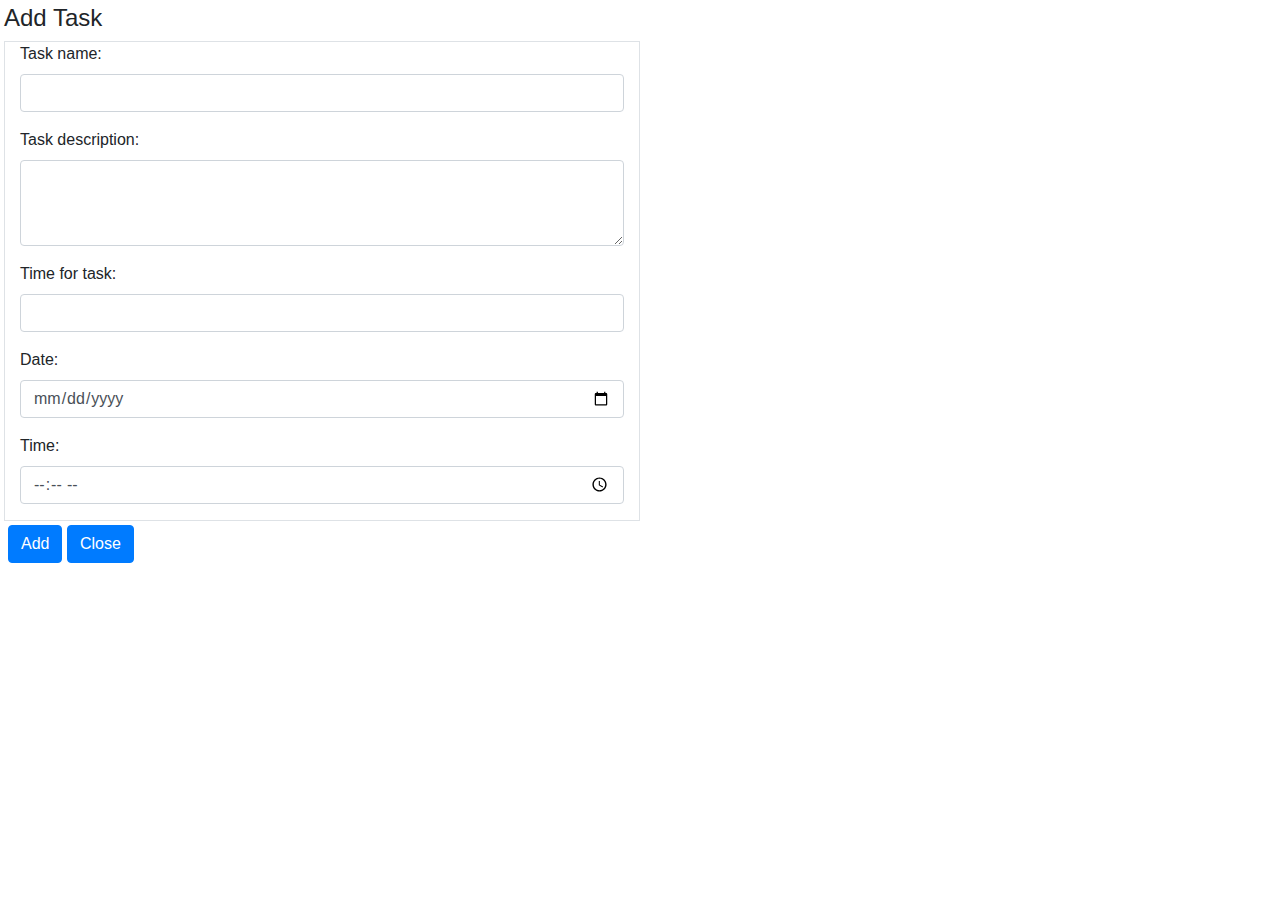
==== src/main/resources/templates/addtaskwindow.html @ 322a9133 "Modal window has been changed to html file. Refactored code." ====
<!DOCTYPE html>
<html lang="en">
<head>
    <meta charset="UTF-8">
    <meta name="viewport" content="width=device-width, initial-scale=1, shrink-to-fit=no">
    <link rel="stylesheet" href="https://stackpath.bootstrapcdn.com/bootstrap/4.3.1/css/bootstrap.min.css" integrity="sha384-ggOyR0iXCbMQv3Xipma34MD+dH/1fQ784/j6cY/iJTQUOhcWr7x9JvoRxT2MZw1T" crossorigin="anonymous">
    <title>Title</title>
</head>
<body>
<div class="p-1">
   <h4>Add Task</h4>
    <form  action="/add" method="post">
        <div class="col-md-6 border">
            <div class="form-group">
                <label for="taskName">Task name:</label>
                <input class="form-control" id="taskName" name="name">
            </div>
            <div class="form-group">
                <label for="taskDescription">Task description:</label>
                <textarea class="form-control" id="taskDescription" rows="3" name="description"></textarea>
            </div>
            <div class="form-group">
                <label for="timeForTask">Time for task:</label>
                <input type="number" step="0.01" class="form-control" id="timeForTask" name="timeForTask">
            </div>
            <div class="form-group">
                <label for="taskDate">Date:</label>
                <input type="date"  class="form-control" id="taskDate" name="date">
            </div>
            <div class="form-group">
                <label for="taskTime">Time:</label>
                <input type="time" class="form-control" id="TaskTime" name="startTime">
            </div>
        </div>
        <div class="p-1">
            <button type="submit" class="btn btn-primary">Add</button>
            <button type="button" class="btn btn-primary" data-dismiss="modal">Close</button>
        </div>
    </form>
</div>
</body>
</html>
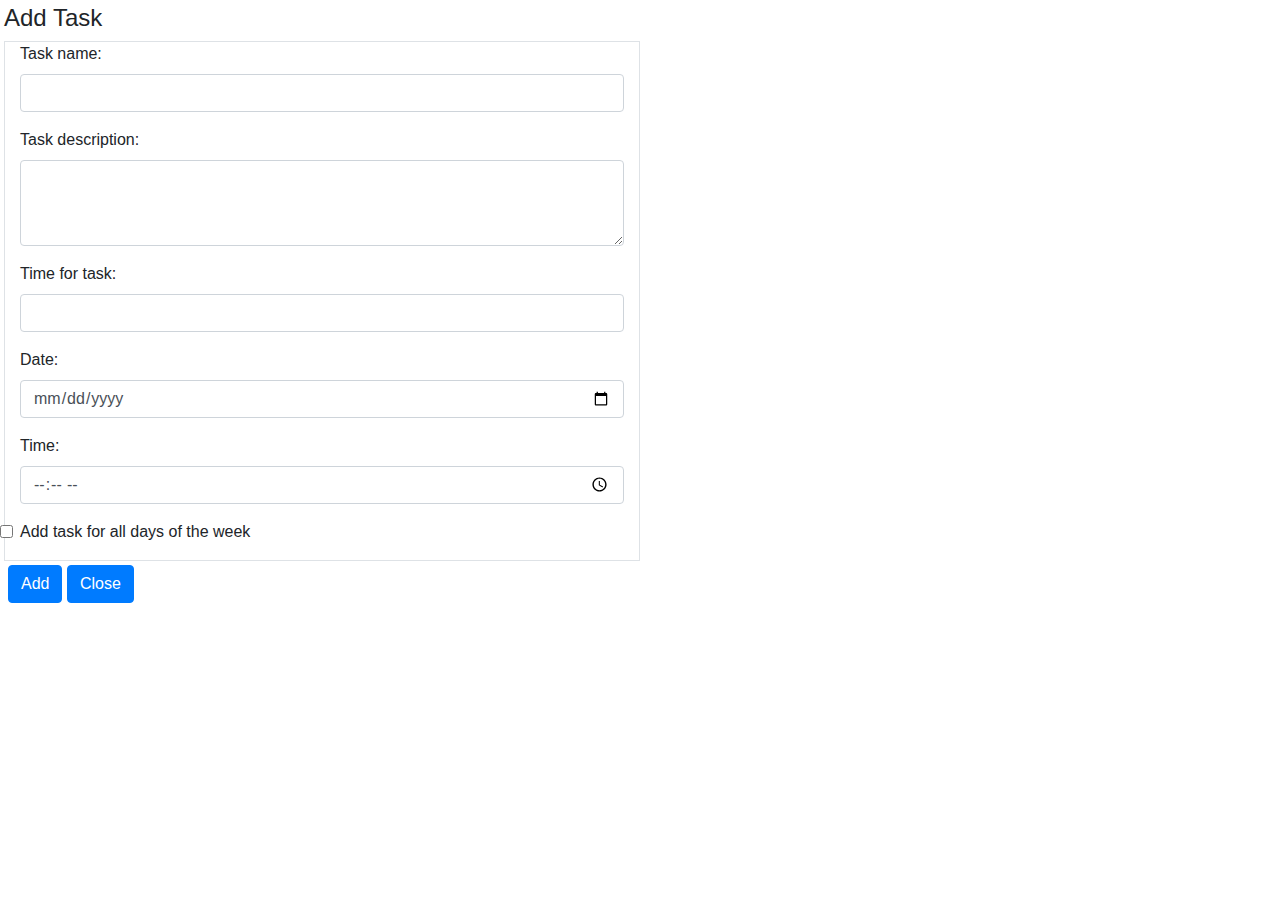
==== commit 421447bc: "adding tasks for all days is available" ====
--- a/src/main/resources/templates/addtaskwindow.html
+++ b/src/main/resources/templates/addtaskwindow.html
@@ -1,10 +1,10 @@
 <!DOCTYPE html>
-<html lang="en">
+<html lang="en" xmlns="http://www.w3.org/1999/xhtml" xmlns:th="http://www.thymeleaf.org/">
 <head>
     <meta charset="UTF-8">
     <meta name="viewport" content="width=device-width, initial-scale=1, shrink-to-fit=no">
     <link rel="stylesheet" href="https://stackpath.bootstrapcdn.com/bootstrap/4.3.1/css/bootstrap.min.css" integrity="sha384-ggOyR0iXCbMQv3Xipma34MD+dH/1fQ784/j6cY/iJTQUOhcWr7x9JvoRxT2MZw1T" crossorigin="anonymous">
-    <title>Title</title>
+    <title>Add task</title>
 </head>
 <body>
 <div class="p-1">
@@ -13,15 +13,15 @@
         <div class="col-md-6 border">
             <div class="form-group">
                 <label for="taskName">Task name:</label>
-                <input class="form-control" id="taskName" name="name">
+                <input class="form-control" id="taskName" name="name" th:value="${taskTemplate.name}">
             </div>
             <div class="form-group">
                 <label for="taskDescription">Task description:</label>
-                <textarea class="form-control" id="taskDescription" rows="3" name="description"></textarea>
+                <textarea class="form-control" id="taskDescription" rows="3" name="description" th:field="${taskTemplate.description}"></textarea>
             </div>
             <div class="form-group">
                 <label for="timeForTask">Time for task:</label>
-                <input type="number" step="0.01" class="form-control" id="timeForTask" name="timeForTask">
+                <input type="number" step="0.01" class="form-control" id="timeForTask" name="timeForTask" th:value="${taskTemplate.timeForTask}">
             </div>
             <div class="form-group">
                 <label for="taskDate">Date:</label>
@@ -31,10 +31,14 @@
                 <label for="taskTime">Time:</label>
                 <input type="time" class="form-control" id="TaskTime" name="startTime">
             </div>
+            <div class="form-group">
+                <input type="checkbox" class="form-check-input" id="addForAllDays" name="addForAllDays">
+                <label class="form-check-label" for="addForAllDays">Add task for all days of the week</label>
+            </div>
         </div>
         <div class="p-1">
             <button type="submit" class="btn btn-primary">Add</button>
-            <button type="button" class="btn btn-primary" data-dismiss="modal">Close</button>
+            <a href="/" class="btn btn-primary">Close</a>
         </div>
     </form>
 </div>
